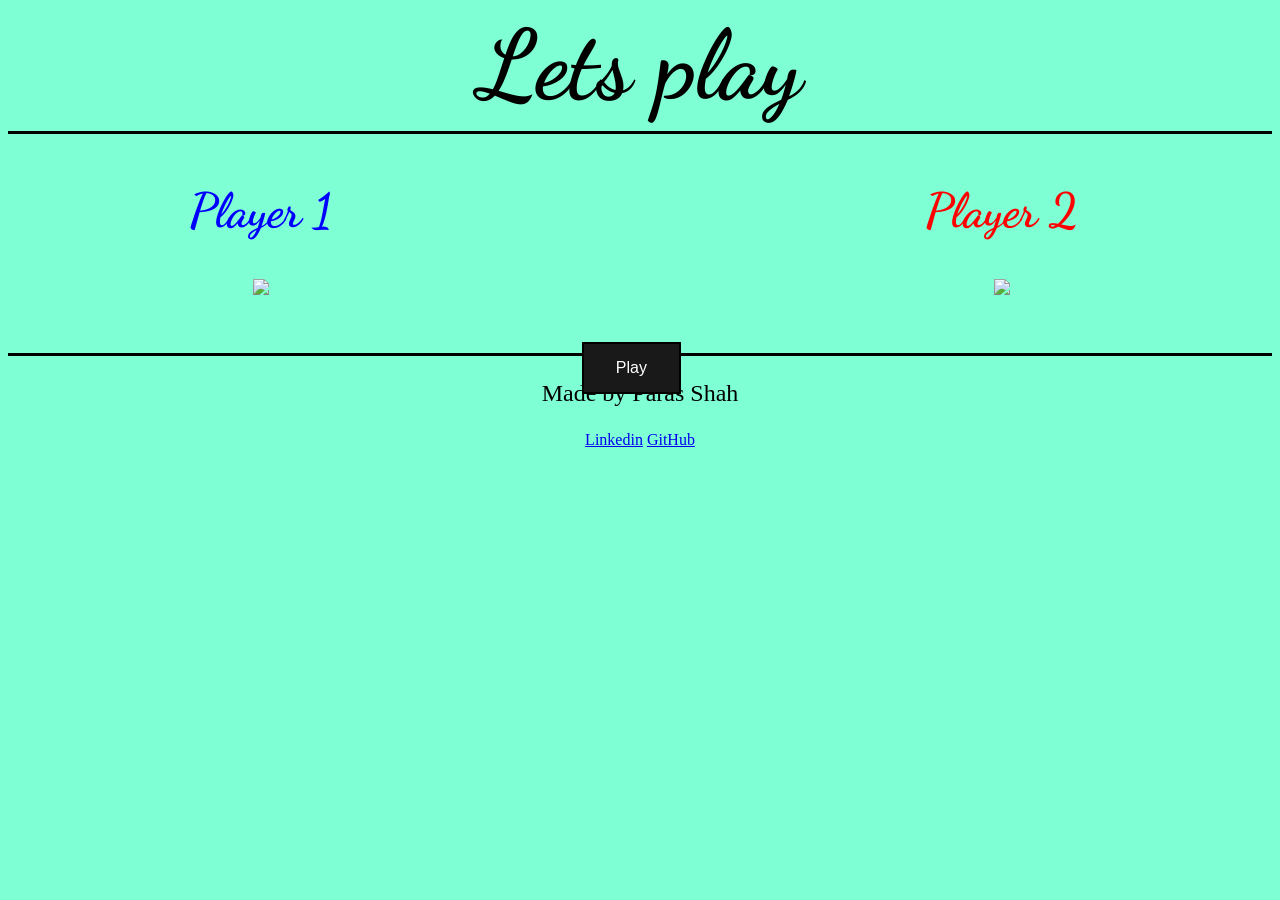
==== index.html @ 2619a828 "full website added JS doesnt work right now" ====
<html>
    <head>
        <meta charset="utf-8">
        <title>Dicee</title>
        <link rel="stylesheet" href="styles.css">
        <link rel="preconnect" href="https://fonts.googleapis.com">
        <link rel="preconnect" href="https://fonts.gstatic.com" crossorigin>
        <link href="https://fonts.googleapis.com/css2?family=Dancing+Script&display=swap" rel="stylesheet">
    </head>
    <body>
        <h1>Lets play</h1>
        <hr>
        <div id="p1">
            <h2>Player 1</h2>
            <img src="C:\Users\paras\Desktop\web page octave\Web Development\DOM\dice_1.png">
        </div>
        <div id="btn">
            <button type="button" onclick="msg()">Play</button>
        </div>
        <div id="p2">
            <h2>Player 2</h2>
            <img src="C:\Users\paras\Desktop\web page octave\Web Development\DOM\dice_1.png">
        </div>
        <hr id="end">
            <div id="con">
            <p>Made by Paras Shah</p>
            <div>
                <a href="https://www.linkedin.com/in/paras-shah-aa6334221/">Linkedin</a>
                <a href="https://github.com/Paras-Shah-sudo">GitHub</a>
            </div>
        </div>
    </body>
    <footer>
        <script src="index.js" charset="utf-8"></script>
    </footer>
</html>
---- styles.css ----
body {
    background-color: aquamarine;
}
button {
    background-color: #191919;
    border: 2px solid black;
    color: white;
    padding: 15px 32px;
    text-align: center;
    text-decoration: none;
    display: inline;
    font-size: 16px;
    transition-duration: 0.3s;
}
button:hover {
    background-color: white;
    color:#191919;
}
h1 {
    text-align: center;
    font-size: 6rem;
    font-family: Dancing Script;
    margin-top: auto;
    margin-bottom: auto;
}
h2 {
    text-align: center;
    font-size: 3rem;
    font-family: Dancing Script;
}
hr {
    border: none;
    border-top: solid 3px;
    padding: 0;
}
p {
    font-size: 1.5rem;
}
#btn {
    position: relative;
    display: inline-block;
    text-align: center;
    top: 200px;
    width: 18%;
}
#p1 {
    color: blue;
    display: inline-block;
    vertical-align: top;
    text-align: center;
    margin-bottom: 50px;
    width: 40%;
}
#p2 {
    color: red;
    display: inline-block;
    vertical-align: top;
    text-align: center;
    margin-bottom: 50px;
    width: 40%;
}
#end {
    width: 100%;
}
#con {
    text-align: center;
}
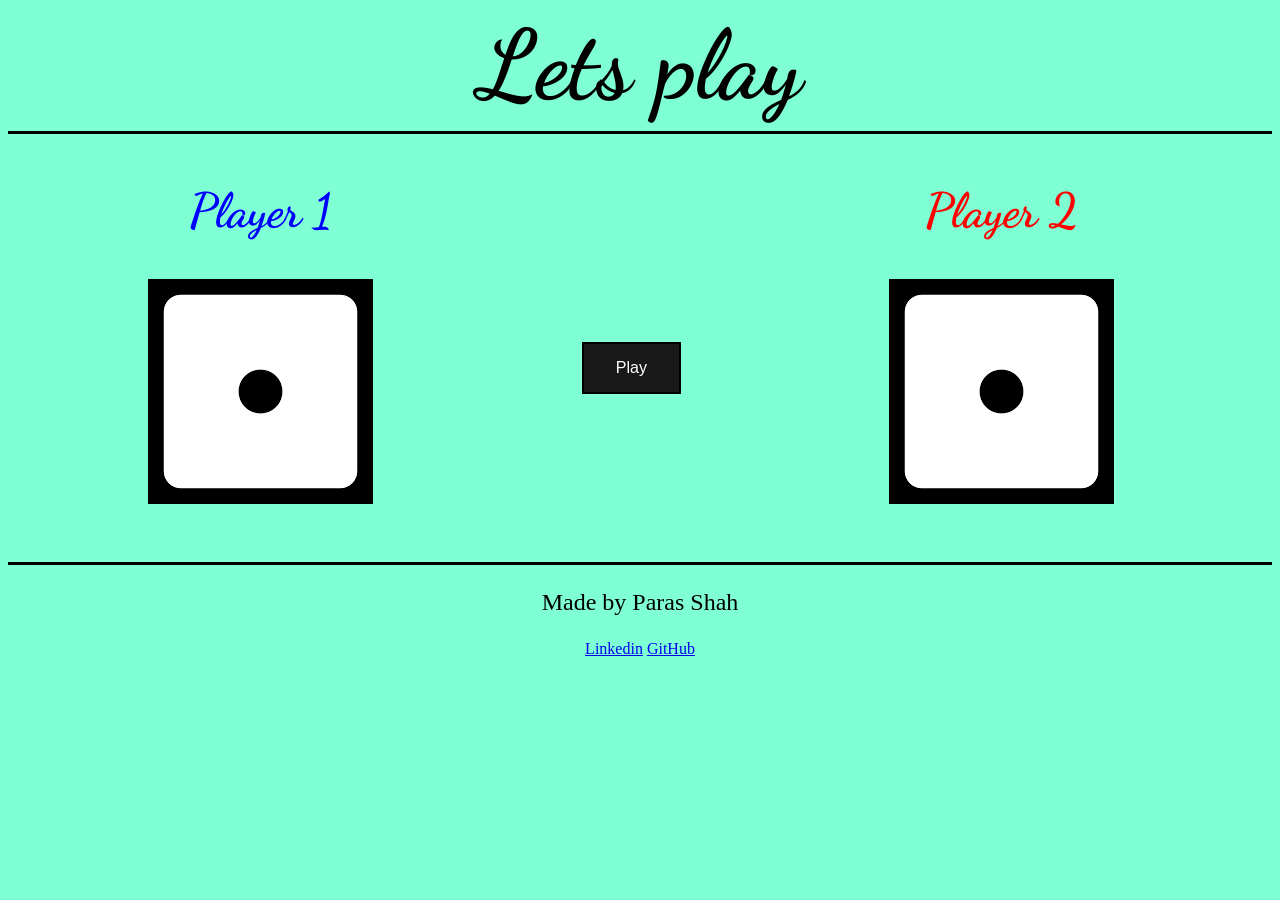
==== commit a33f9bc7: "Add files via upload Fixed the error where image wouldn't load from downloaded files Now it just pu" ====
--- a/index.html
+++ b/index.html
@@ -12,14 +12,14 @@
         <hr>
         <div id="p1">
             <h2>Player 1</h2>
-            <img src="C:\Users\paras\Desktop\web page octave\Web Development\DOM\dice_1.png">
+            <img src="[data-uri]">
         </div>
         <div id="btn">
-            <button type="button" onclick="msg()">Play</button>
+            <button type="button" onclick="calc()">Play</button>
         </div>
         <div id="p2">
             <h2>Player 2</h2>
-            <img src="C:\Users\paras\Desktop\web page octave\Web Development\DOM\dice_1.png">
+            <img src="[data-uri]">
         </div>
         <hr id="end">
             <div id="con">
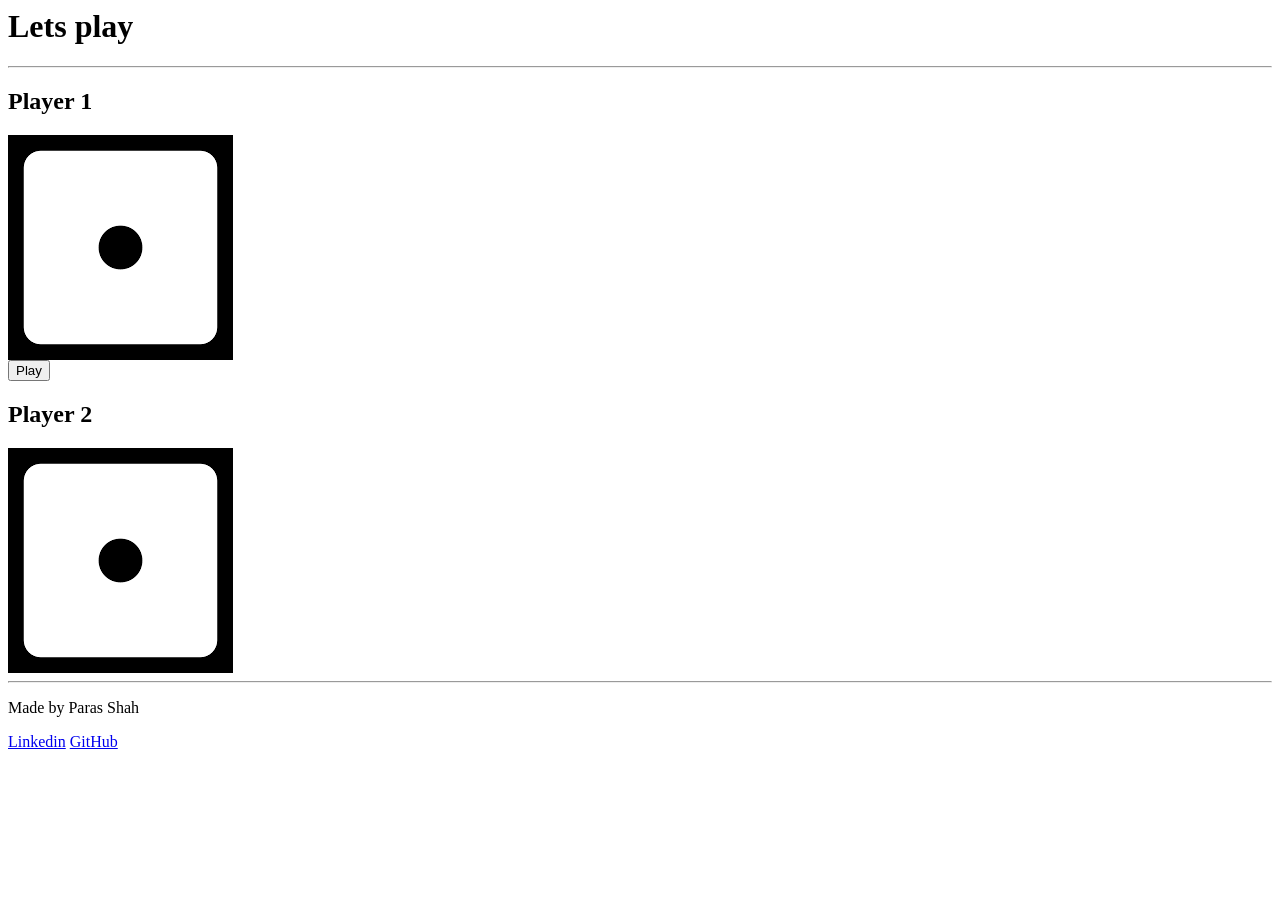
==== commit 50789f49: "Add files via upload added favicon to website" ====
--- a/index.html
+++ b/index.html
@@ -6,6 +6,7 @@
         <link rel="preconnect" href="https://fonts.googleapis.com">
         <link rel="preconnect" href="https://fonts.gstatic.com" crossorigin>
         <link href="https://fonts.googleapis.com/css2?family=Dancing+Script&display=swap" rel="stylesheet">
+        <link rel="icon" type="image/x-icon" href="dice.png">
     </head>
     <body>
         <h1>Lets play</h1>
@@ -21,7 +22,7 @@
             <h2>Player 2</h2>
             <img src="[data-uri]">
         </div>
-        <hr id="end">
+            <hr id="end">
             <div id="con">
             <p>Made by Paras Shah</p>
             <div>
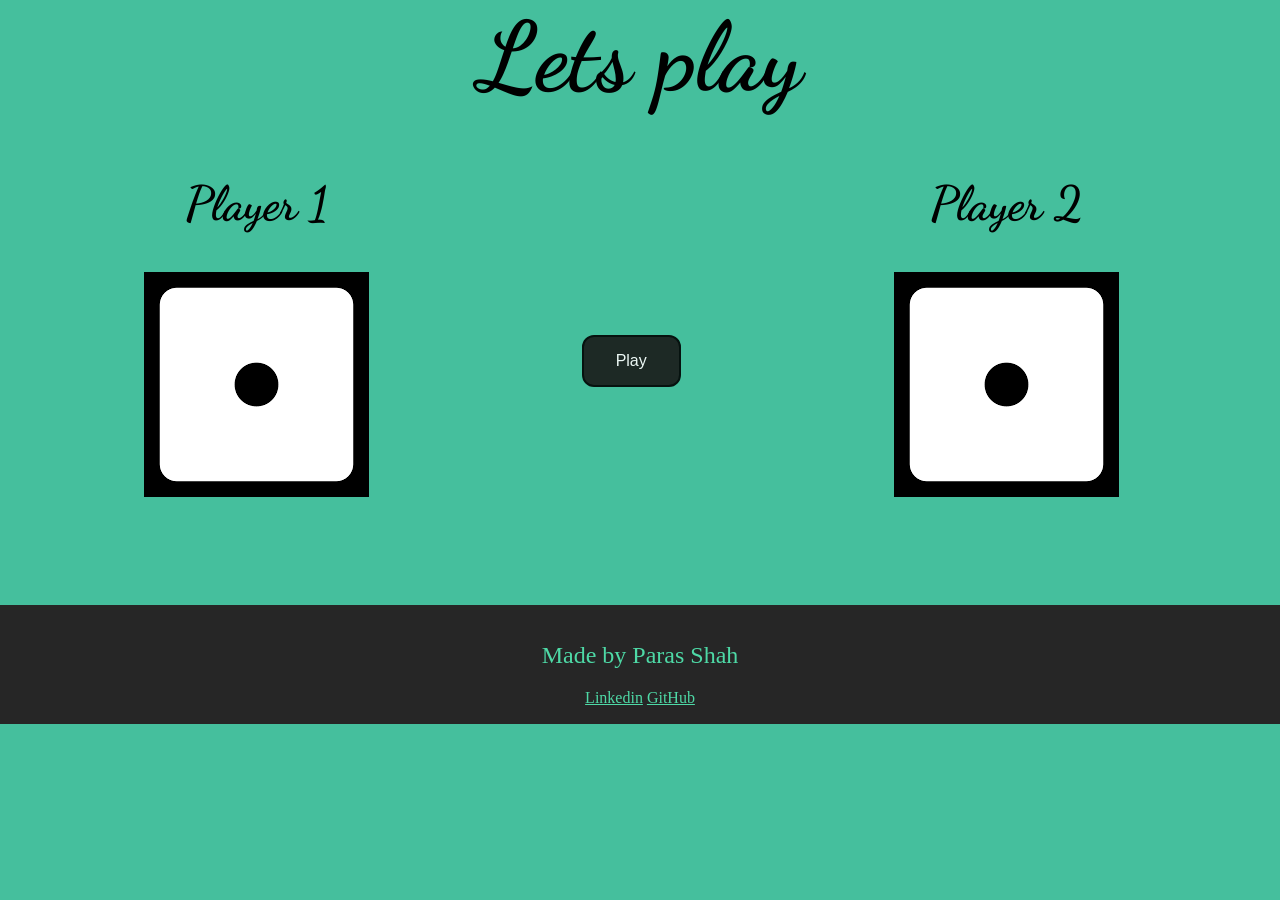
==== commit 0a172ff9: "Add files via upload removed the horizontal rules" ====
--- a/index.html
+++ b/index.html
@@ -10,7 +10,7 @@
     </head>
     <body>
         <h1>Lets play</h1>
-        <hr>
+        
         <div id="p1">
             <h2>Player 1</h2>
             <img src="[data-uri]">
@@ -22,7 +22,7 @@
             <h2>Player 2</h2>
             <img src="[data-uri]">
         </div>
-            <hr id="end">
+            
             <div id="con">
             <p>Made by Paras Shah</p>
             <div>
@@ -30,6 +30,7 @@
                 <a href="https://github.com/Paras-Shah-sudo">GitHub</a>
             </div>
         </div>
+        
     </body>
     <footer>
         <script src="index.js" charset="utf-8"></script>
--- a/styles.css
+++ b/styles.css
@@ -0,0 +1,82 @@
+a {
+    color: #4ED9A6;
+}
+a:hover {
+    color: #F2F2F2;
+}
+body {
+    margin: auto;
+    background-color: #45BF9D;
+}
+button {
+    background-color: #191919;
+    border: 2px solid black;
+    border-radius: 12px;
+    color: white;
+    padding: 15px 32px;
+    text-align: center;
+    text-decoration: none;
+    display: inline;
+    font-size: 16px;
+    transition-duration: 0.3s;
+    opacity: 0.9;
+}
+button:hover {
+    background-color: white;
+    color:#191919;
+}
+h1 {
+    background-color: #45BF9D;
+    text-align: center;
+    font-size: 6rem;
+    font-family: Dancing Script;
+    margin:auto;
+    padding-bottom: 20px;
+}
+h2 {
+    text-align: center;
+    font-size: 3rem;
+    font-family: Dancing Script;
+}
+hr {
+    border: none;
+    border-top: solid 4px;
+    margin: auto;
+    padding: 0;
+}
+p {
+    font-size: 1.5rem;
+    margin: auto;
+    padding-top: 20px;
+    padding-bottom: 20px;
+}
+#btn {
+    position: relative;
+    display: inline-block;
+    text-align: center;
+    top: 200px;
+    width: 18%;
+}
+#p1 {
+    display: inline-block;
+    vertical-align: top;
+    text-align: center;
+    margin-bottom: 108px;
+    width: 40%;
+}
+#p2 {
+    display: inline-block;
+    vertical-align: top;
+    text-align: center;
+    margin-bottom: 50px;
+    width: 40%;
+}
+#end {
+    width: 100%;
+}
+#con {
+    background-color: #262626;
+    color: #4ED9A6;
+    text-align: center;
+    padding: 17px;
+}
